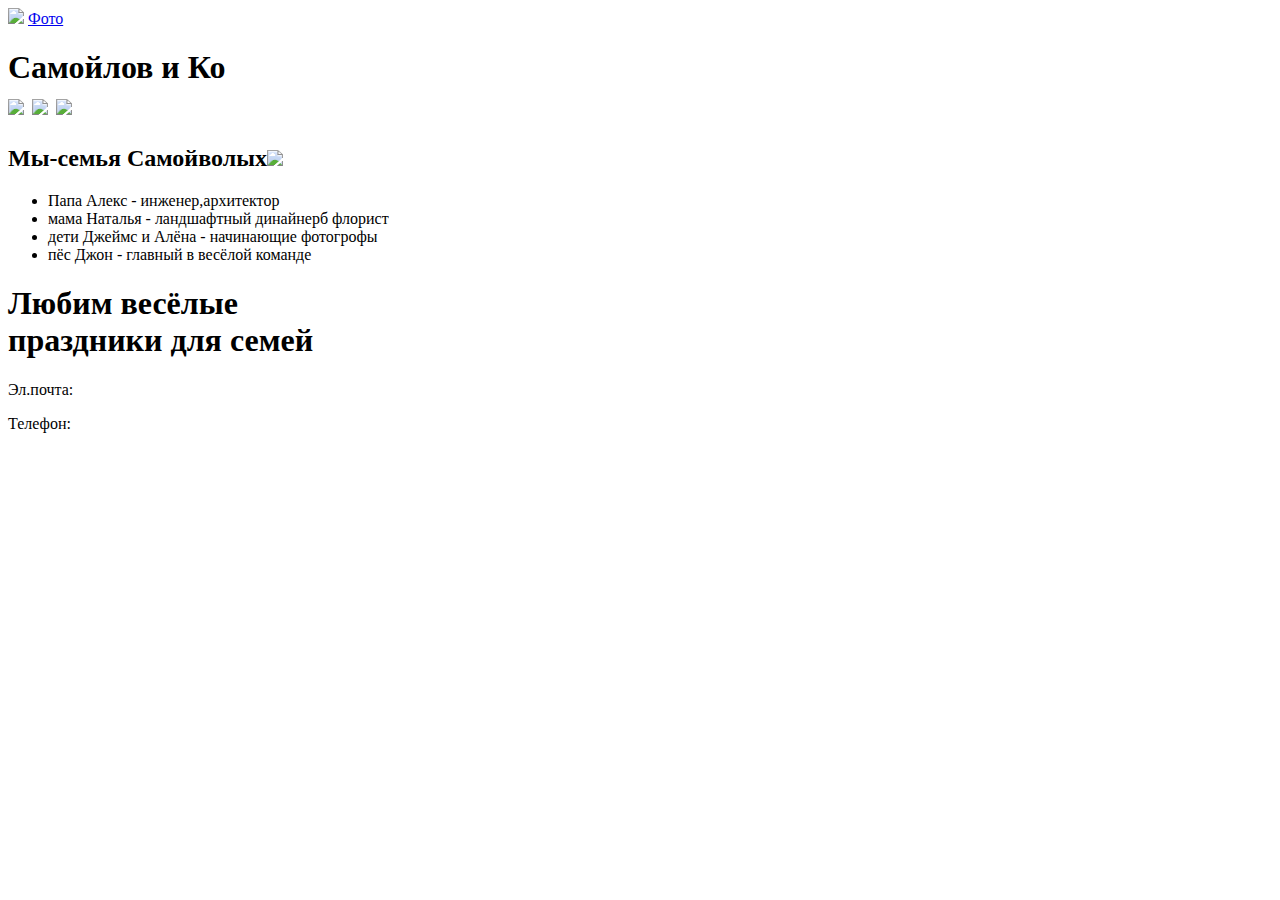
==== index.html @ 139fa584 "Create index.html" ====
<html>
    <head>
        <title>Самойлов и Ко</title>
        <link rel="stylesheet" href="style.css/">
    </head>
    <body>
        <header>
            <img src="https://learn.algoritmika.org/uploads/2021/01/logo_0_1611261359.svg">
            <a href="photos.html">Фото</a>
        </header>
        <main>
            <h1>Самойлов и Ко<br/>
            <img src="https://learn.algoritmika.org/uploads/2021/01/happy-family-2284698_1920%201_0_1611261360.png">
            <img src="https://learn.algoritmika.org/uploads/2021/01/children-817368_1920%201_0_1611261360.png">
            <img src="https://learn.algoritmika.org/uploads/2021/01/house-1158139_1920%201_0_1611261360.png"></h1>
            <h2>Мы-семья Самойволых<img src="https://learn.algoritmika.org/uploads/2021/01/smile_0_1611261360.svg"></h2>
            <ul>
                <li>Папа Алекс - инженер,aрхитектор</li>
                <li>мама Наталья - ландшафтный динайнерб флорист</li>
                <li>дети Джеймс и Алёна - начинающие фотогрофы</li>
                <li>пёс Джон - главный в весёлой команде</li>
            </ul>
            <h1 class="xa">Любим весёлые<br/> праздники для семей</h1>
        </main>
        <footer>
            <p>Эл.почта:</p>
            <p>Телефон:</p>
        </footer>
    </body>
</html>
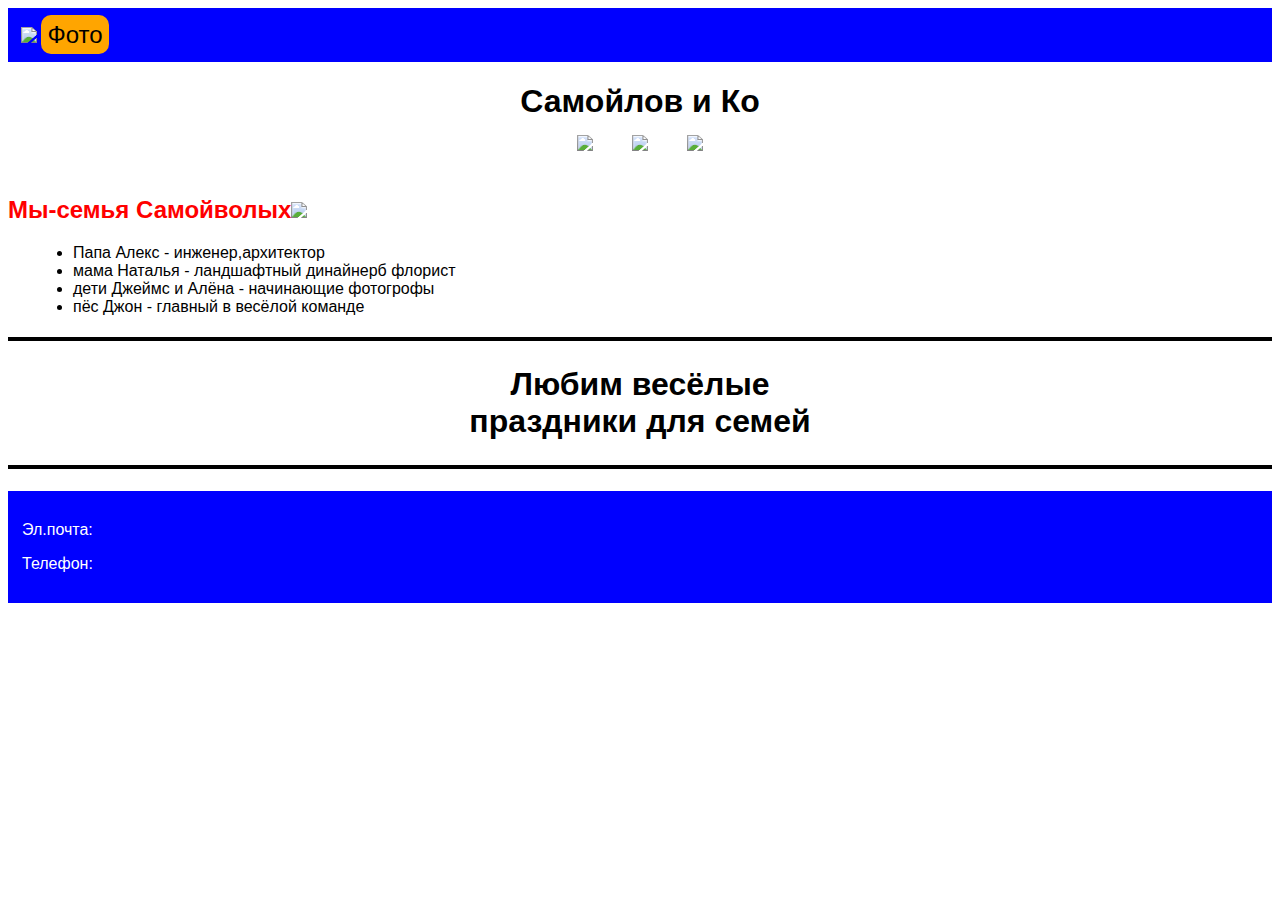
==== commit c9fbb42b: "Update index.html" ====
--- a/index.html
+++ b/index.html
@@ -1,7 +1,7 @@
 <html>
     <head>
         <title>Самойлов и Ко</title>
-        <link rel="stylesheet" href="style.css/">
+        <link rel="stylesheet" href="style.css"/>
     </head>
     <body>
         <header>
--- a/style.css
+++ b/style.css
@@ -0,0 +1,46 @@
+body {
+    font-family: sans-serif;
+}
+
+header {
+    background-color: blue;
+    padding: 13px;
+}
+
+header a {
+    color: black;
+    background-color: orange;
+    padding: 6px;
+    font-size: 24px;
+    border-radius: 10px;
+    text-decoration: none;
+}
+
+h1 {
+    text-align: center;
+}
+
+h2 {
+    color: red;
+}
+
+ul {
+    list-style: url("https://learn.algoritmika.org/uploads/2021/01/Arrow%201_0_1611261359.svg");
+    margin-left: 25px;
+}
+
+.xa {
+    border-top: 4px solid black;
+    border-bottom: 4px solid black;
+    padding: 25px;
+}
+
+footer {
+    color: white;
+    background-color: blue;
+    padding: 14px;
+}
+
+h1 img {
+    margin: 15px;
+}
